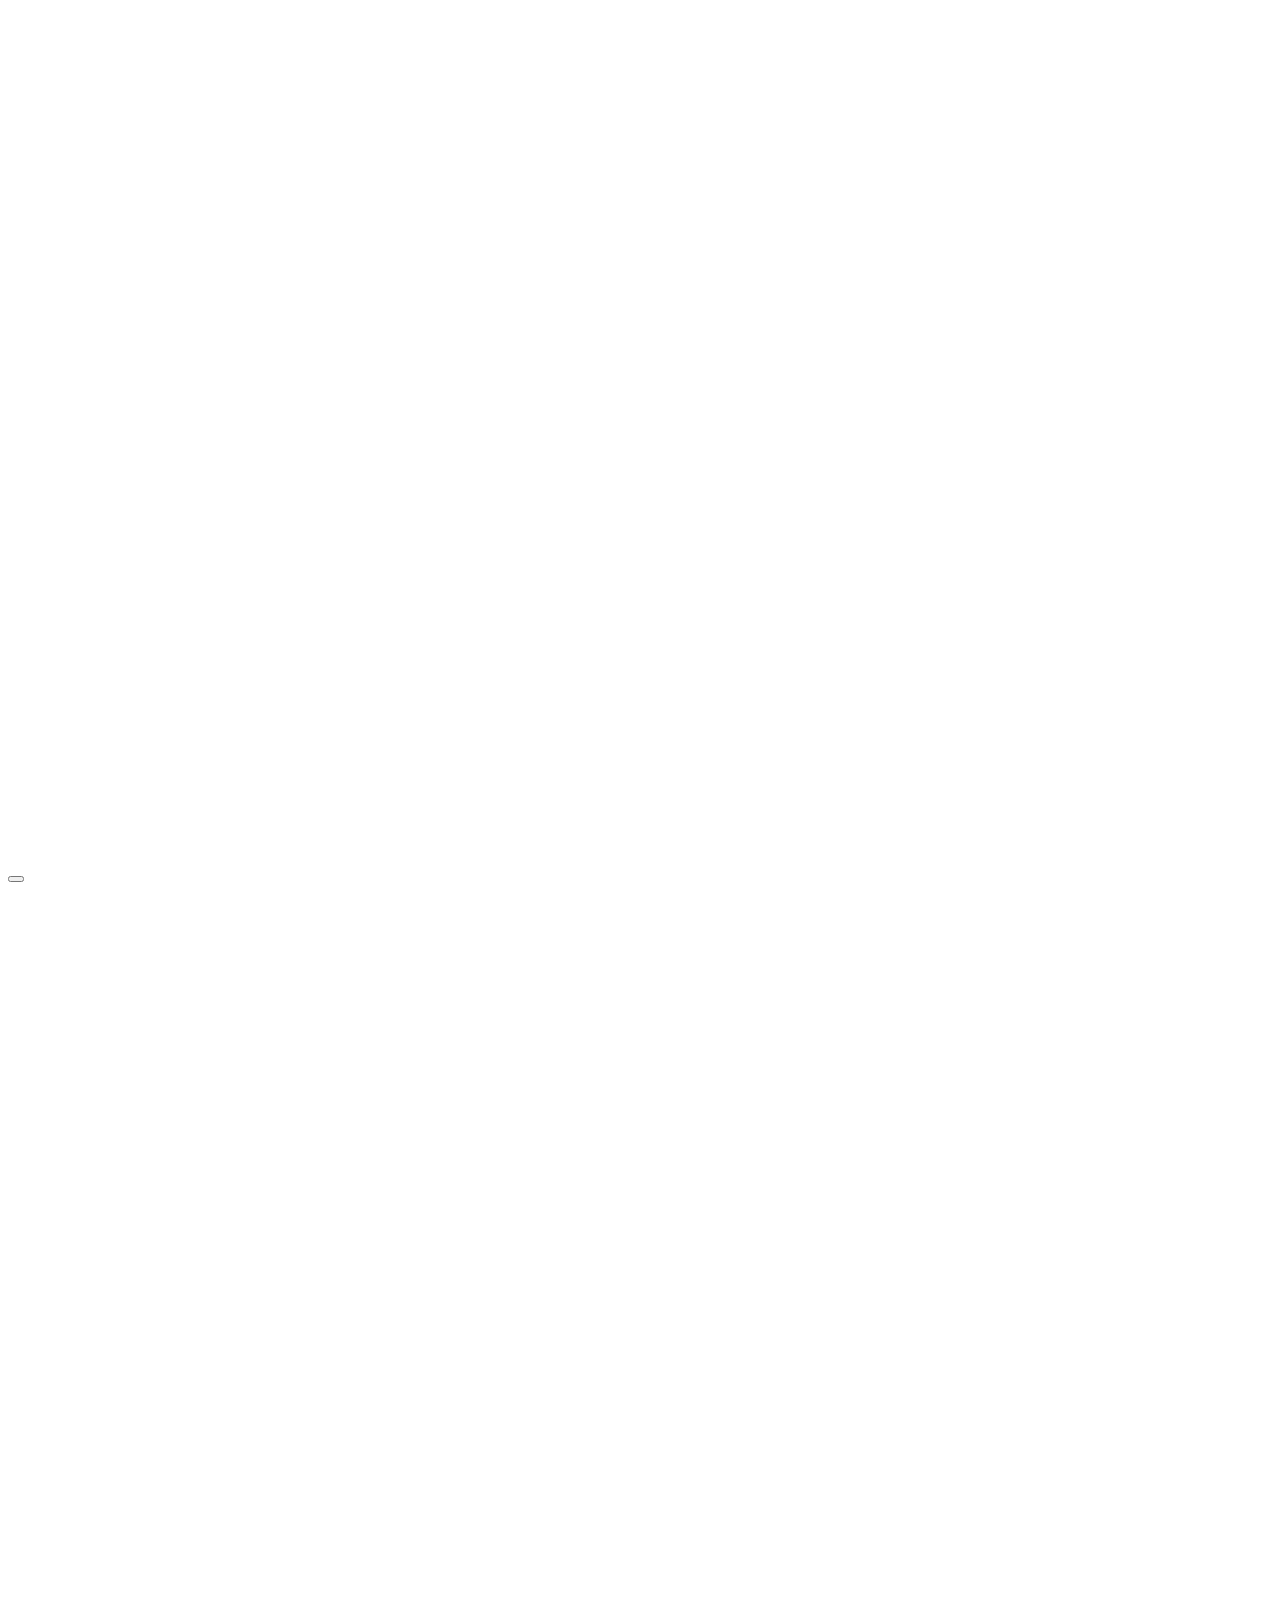
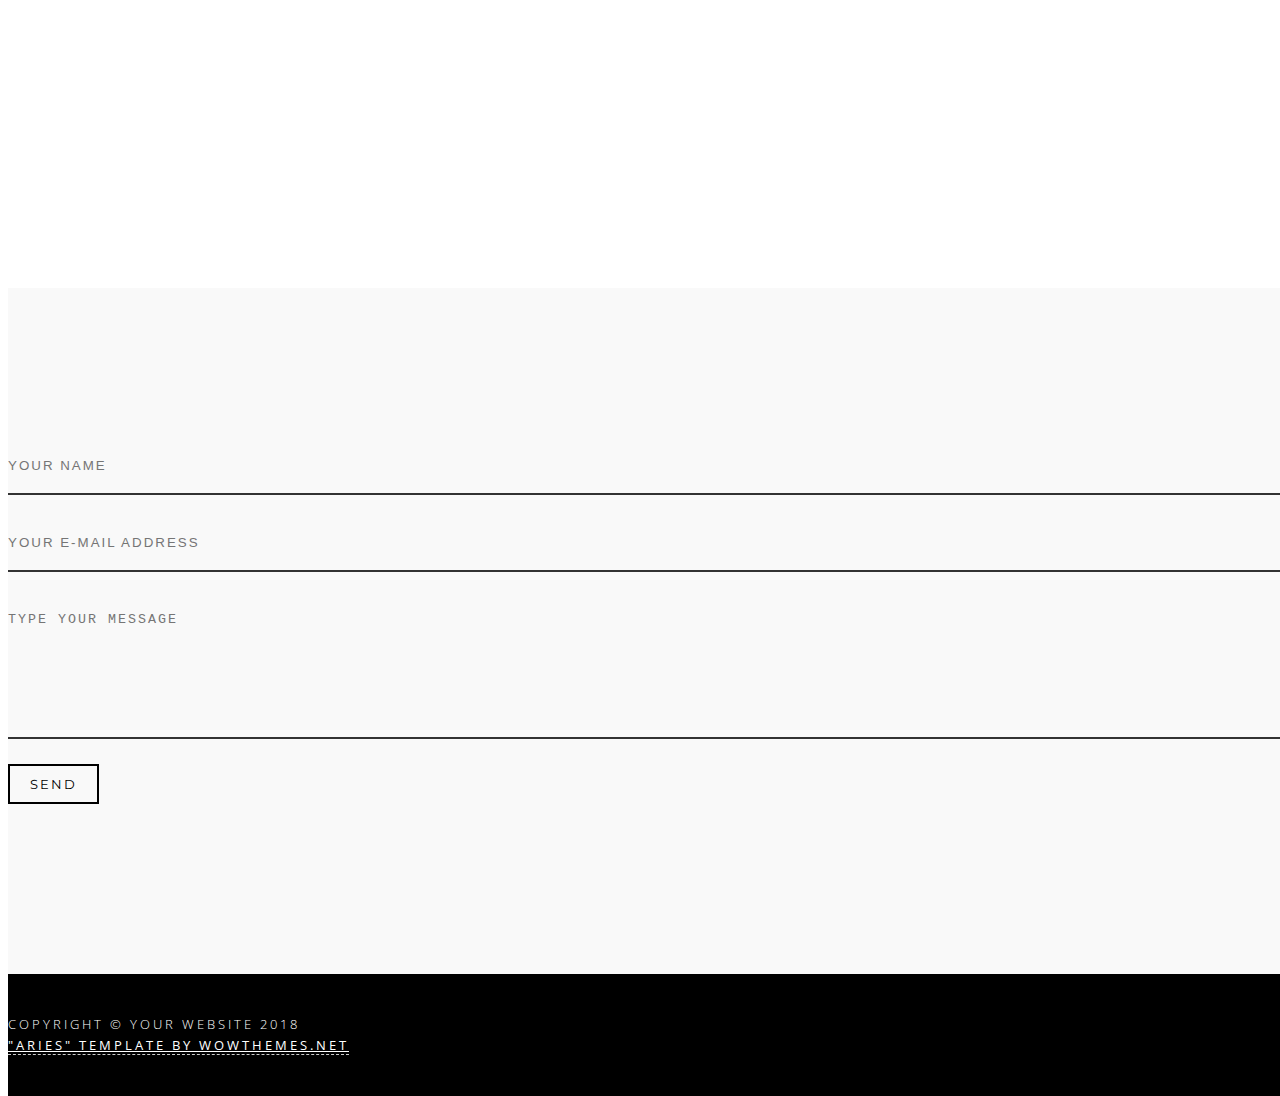
==== contact.html @ afe12f65 "First files" ====
<!-- inject:partials/header.html -->
<!DOCTYPE html>
<html lang="en">
  <head>
    <meta charset="utf-8">
    <meta name="viewport" content="width=device-width, initial-scale=1, shrink-to-fit=no">
    <meta http-equiv="x-ua-compatible" content="ie=edge">
    <meta name="description" content="">
    <meta name="keywords" content="">
    <meta name="author" content="">
    <title>Aries Free HTML Template</title>
    <link rel="shortcut icon" href="assets/img/favicon.ico">

    <!-- build:css -->
    <link rel="stylesheet" href="assets/css/main.css">
    <!-- endbuild -->
    
    <link href="https://fonts.googleapis.com/css?family=Montserrat:400,400i,700,700i|Open+Sans:300,300i,400,400i,700,700i" rel="stylesheet">
      
    <link href="https://maxcdn.bootstrapcdn.com/font-awesome/4.7.0/css/font-awesome.min.css" rel="stylesheet" integrity="sha384-wvfXpqpZZVQGK6TAh5PVlGOfQNHSoD2xbE+QkPxCAFlNEevoEH3Sl0sibVcOQVnN" crossorigin="anonymous">
      
    <link rel="stylesheet" href="assets/css/theme.css">
      
  </head>

  <body>

  <nav class="navbar navbar-expand-md navbar-custom fixed-top">
      <div class="container">
          <a class="navbar-brand" href="#">
              <img src="assets/img/logo-white.png" alt="logo" class="nav__logo">
          </a>
          <button class="navbar-light navbar-toggler" type="button" data-toggle="collapse" data-target="#navbarsDefault"
                  aria-controls="navbarsDefault" aria-expanded="false" aria-label="Toggle navigation">
              <span class="navbar-toggler-icon"></span>
          </button>
          <div class="collapse navbar-collapse" id="navbarsDefault">
              <ul class="navbar-custom navbar-nav ml-auto">
                  <li class="nav-item active">
                      <a class="nav-link" href="index.html">Home <span class="sr-only">(current)</span></a>
                  </li>
                  <li class="nav-item">
                      <a class="nav-link" href="portfolio-item.html">Project</a>
                  </li>
                  <li class="nav-item">
                      <a class="nav-link" href="contact.html">Hire me</a>
                  </li>
              </ul>
          </div>
      </div>
  </nav>
<!-- endinject -->

<!-- Intro -->
<div class="intro">
<div class="intro-body">
	<div class="container">
		<div class="row justify-content-center">
			<div class="col-md-8">
				<h1 class="brand-heading">GET IN TOUCH</h1>
				<p class="intro-text">
					The contact form is Workin'!
				</p>
				<a href="#pageid" class="btn btn-circle page-scroll">
				<i class="fa fa-angle-double-down animated"></i>
				</a>
			</div>
		</div>
	</div>
</div>
</div>

<!-- Section -->
<section id="pageid">
<div class="container content-section">
	<div class="row justify-content-center">
		<div class="col-md-8">
            <div id="contactform">
                <!-- Replace the e-mail address -->
                <form action="https://formspree.io/wowthemesnet@gmail.com"
                      method="POST">
                    <input type="text" name="name" placeholder="Your Name" required>
                    <input type="email" name="_replyto" placeholder="Your E-mail Address" required>
                    <textarea name="message" rows="7" placeholder="Type your Message" required></textarea>
                    <!-- Replace Aries with the name of your website -->
                    <input type="hidden" name="_subject" value="New message via Aries!" />
                    <input type="text" name="_gotcha" style="display:none" />
                    <!-- Replace http://www.themepush.com/freethemes/aries/ with your website url -->
                    <input type="hidden" name="_next" value="https://wowthemesnet.github.io/template-aries-bootstrap-html/thankyou.html" />
                    <input class="btn" type="submit" value="Send">
                </form>
            </div>
		</div>
	</div>
</div>
</section>

<!-- inject:partials/footer.html -->
<footer>
<div class="container text-center">
    <p class="credits">
        Copyright &copy; Your Website 2018<br/>
        <a class="highlightlink" target="_blank" href="https://www.wowthemes.net">"Aries" Template by WowThemes.net</a>
    </p>
</div>
</footer>

<!-- build:js -->
<script src="assets/js/main.js"></script>
<!-- endbuild -->

<script src="assets/js/theme.js"></script>

</body>

</html>
<!-- endinject -->
---- assets/css/theme.css ----
/*
Template Name: Aries HTML
Copyright: wowthemesnet, https://www.wowthemes.net, https://bootstrapstarter.com/
*/

body {
    width: 100%;
    height: 100%;
    font-family: Open Sans, -apple-system, BlinkMacSystemFont, "Segoe UI", Roboto, "Helvetica Neue", Arial, sans-serif, "Apple Color Emoji", "Segoe UI Emoji", "Segoe UI Symbol";
    color: #fff;
    font-weight: 300;
}

html {
    width: 100%;
    height: 100%;
}

h1, h2, h3, h4, h5, h6 {
    margin: 0 0 35px;
    text-transform: uppercase;
    font-family: Montserrat, "Helvetica Neue", Helvetica, Arial, sans-serif;
    font-weight: 700;
    letter-spacing: 1px;
}

p {
    margin: 0 0 25px;
    font-size: 18px;
    line-height: 1.5;
}

img {
    max-width: 100%;
}

@media (min-width: 768px) {
    p {
        margin: 0 0 35px;
        font-size: 20px;
        line-height: 1.6;
    }
}

a {
    color: inherit;
    -webkit-transition: all .2s ease-in-out;
    -moz-transition: all .2s ease-in-out;
    transition: all .2s ease-in-out;
}

a:hover, a:focus {
    text-decoration: none;
    color: inherit;
}

.alignleft {
    float: left;
    margin-right: 20px;
}

.alignright {
    float: right;
    margin-left: 20px;
}

.light {
    font-weight: 400;
}

.navbar-custom {
    margin-bottom: 0;
    border-bottom: 1px solid rgba(255, 255, 255, .3);
    text-transform: uppercase;
    font-family: Montserrat, "Helvetica Neue", Helvetica, Arial, sans-serif;
    font-size: 13px;
}

.navbar-custom .dropdown-item {
    font-size: 13px;
    text-transform: none;
}

.navbar-custom .navbar-brand {
    font-size: 20px;
    text-transform: none;
    letter-spacing: 1px;
}

.navbar-custom .navbar-brand:focus {
    outline: 0;
}

.navbar-custom .navbar-brand .navbar-toggle {
    padding: 4px 6px;
    font-size: 16px;
    color: #fff;
}

.navbar-custom .navbar-brand .navbar-toggle:focus, .navbar-custom .navbar-brand .navbar-toggle:active {
    outline: 0;
}

.nav-link {
    padding-right: 1rem;
    padding-left: 1rem;
}

.nav-link a {
    -webkit-transition: background .3s ease-in-out;
    -moz-transition: background .3s ease-in-out;
    transition: background .3s ease-in-out;
}

.nav-link:hover {
    outline: 0;
    color: rgb(191, 198, 196);
    background-color: transparent;
}

.nav-link:focus, .nav-link:active {
    outline: 0;
    background-color: transparent;
}

.nav-link.active {
    outline: 0;
}

.nav-link.active {
    color: #1ba39c;
}

.nav-link.active:hover {
    color: #1ba39c;
}

@media (min-width: 768px) {
    .navbar-custom {
        padding: 15px 0;
        border-bottom: 0;
        font-size: 13px;
        background: 0 0;
        -webkit-transition: background .5s ease-in-out, padding .5s ease-in-out;
        -moz-transition: background .5s ease-in-out, padding .5s ease-in-out;
        transition: background .5s ease-in-out, padding .5s ease-in-out;
    }

    .navbar-custom.top-nav-collapse {
        padding: 1px 0;
        background: #000;
    }

    .navbar-custom.top-nav-collapse a {
        display: inline-block;
    }

    .navbar-expand-md .navbar-custom.navbar-nav .nav-link {
        padding-right: 1rem;
        padding-left: 1rem;
        font-weight: 300;
    }

    .dropdown-menu {
        border: 1px solid rgba(0, 0, 0, 0.03);
    }
}

.intro {
    display: table;
    width: 100%;
    height: auto;
    text-align: center;
    color: #fff;
    -webkit-background-size: cover;
    -moz-background-size: cover;
    background-size: cover;
    -o-background-size: cover;
}

.intro .intro-body {
    height: 100%;
    width: 100%;
    display: table-cell;
    vertical-align: middle;
}


@media (min-width: 768px) {
    .intro {
        height: 100vh;
        padding: 0;
    }

    .intro .intro-body .brand-heading {
        font-size: 60px;
        margin-top: 90px;
        margin-bottom: 20px;
        border-top: 2px solid #fff;
        border-bottom: 2px solid #fff;
        display: inline-block;
        padding: 7px 0;
    }

    .intro .intro-body .intro-text {
        font-size: 20px;
        font-weight: 300;
        letter-spacing: 3px;
    }
}

.btn-circle {
    width: 50px;
    height: 50px;
    margin-top: 15px;
    line-height: 40px;
    text-align: center;
    border: 2px solid #fff;
    border-radius: 100% !important;
    font-size: 20px;
    color: #fff;
    background: 0 0;
    -webkit-transition: background .3s ease-in-out;
    -moz-transition: background .3s ease-in-out;
    transition: background .3s ease-in-out;
}

.btn-circle:hover, .btn-circle:focus {
    outline: 0;
    color: #fff;
    background: rgba(255, 255, 255, .1);
}

.btn-circle i.animated {
    -webkit-transition-property: -webkit-transform;
    -webkit-transition-duration: 1s;
    -moz-transition-property: -moz-transform;
    -moz-transition-duration: 1s;
}

.btn-circle:hover i.animated {
    -webkit-animation-name: pulse;
    -moz-animation-name: pulse;
    -webkit-animation-duration: 1.5s;
    -moz-animation-duration: 1.5s;
    -webkit-animation-iteration-count: infinite;
    -moz-animation-iteration-count: infinite;
    -webkit-animation-timing-function: linear;
    -moz-animation-timing-function: linear;
}

@-webkit-keyframes pulse {
    0% {
        -webkit-transform: scale(1);
        transform: scale(1);
    }
    50% {
        -webkit-transform: scale(1.2);
        transform: scale(1.2);
    }
    100% {
        -webkit-transform: scale(1);
        transform: scale(1);
    }
}

@-moz-keyframes pulse {
    0% {
        -moz-transform: scale(1);
        transform: scale(1);
    }
    50% {
        -moz-transform: scale(1.2);
        transform: scale(1.2);
    }
    100% {
        -moz-transform: scale(1);
        transform: scale(1);
    }
}

.content-section {
    padding-top: 40px;
    padding-bottom: 40px;
    clear: both;
}

@media (min-width: 767px) {
    .content-section {
        padding: 150px 0;
        clear: both;
    }
}

.btn {
    border-radius: 0;
    text-transform: uppercase;
    font-family: Montserrat, "Helvetica Neue", Helvetica, Arial, sans-serif;
    font-weight: 400;
    -webkit-transition: all .3s ease-in-out;
    -moz-transition: all .3s ease-in-out;
    transition: all .3s ease-in-out;
}

.btn-default {
    border: 1px solid #42dca3;
    color: #42dca3;
    background-color: transparent;
}

.btn-default:hover, .btn-default:focus {
    border: 1px solid #42dca3;
    outline: 0;
    color: #000;
    background-color: #42dca3;
}

ul.banner-social-buttons {
    margin-top: 0;
}

@media (max-width: 1199px) {
    ul.banner-social-buttons {
        margin-top: 15px;
    }
}

@media (max-width: 767px) {
    ul.banner-social-buttons li {
        display: block;
        margin-bottom: 20px;
        padding: 0;
    }

    ul.banner-social-buttons li:last-child {
        margin-bottom: 0;
    }

    .intro .intro-body .brand-heading {
        font-size: 40px;
        margin-bottom: 5px;
    }

    .intro .intro-body .intro-text {
        margin-bottom: 0;
        font-size: 14px;
        letter-spacing: 1px;
    }

    .navbar-custom {
        background-color: #fff;
    }

    .navbar-custom a {
        color: #333;
    }
}

footer {
    padding: 40px 0;
    z-index: 1;
    position: relative;
    clear: both;
    background: #000;
}

footer p {
    margin: 0;
    font-size: 15px;
}

footer p.credits {
    text-transform: uppercase;
    font-size: 13px;
    letter-spacing: 3px;
}

::-moz-selection {
    text-shadow: none;
    background: #fcfcfc;
    background: rgba(255, 255, 255, .2);
}

::selection {
    text-shadow: none;
    background: #fcfcfc;
    background: rgba(255, 255, 255, .2);
}

img::selection {
    background: 0 0;
}

img::-moz-selection {
    background: 0 0;
}

body {
    webkit-tap-highlight-color: rgba(255, 255, 255, .2);
}

.bgblue {
    background: #22292c;
}

.inlineblock {
    display: inline-block;
}

p:last-child {
    margin-bottom: 0;
}

p.lead {
    line-height: 1.9;
}

.btnghost {
    border: 2px solid #333;
    background-color: transparent;
    padding: 15px 20px;
    letter-spacing: 3px;
    font-size: 12px;
    text-transform: uppercase;
    font-weight: 400;
    color: #333;
    margin: 20px 5px 0 5px;
    display: inline-block;
    min-width: 150px;
}

.btnghost:hover {
    background-color: #333;
    color: #fff;
    border: 2px solid #333;
}

.highlightlink {
    border-bottom: 1px dashed #ccc;
    font-weight: 400;
}

.bgcover {
    background-size: cover;
    background-repeat: no-repeat;
    position: relative;
}

img {
    max-width: 100%;
}

.gallery ul {
    padding: 0;
    margin: 0;
}

.gallery img {
    max-width: 100%;
    height: auto;
    padding: 0;
    margin: 0;
}

.gallery ul li {
    margin: 0;
    position: relative;
    list-style: none;
    padding: 0;
    display: inline-block;
}

.gallery ul li a {
    display: block;
    position: relative;
    width: 100%;
    height: 100%;
    margin: 0;
    padding: 0;
    line-height: 0;
    overflow: hidden;
    max-height: 220px;
}

.gallery ul li a:before {
    position: absolute;
    width: 32px;
    height: 32px;
    top: 40%;
    left: 50%;
    margin: -14px 0 0 -16px;
    background: url(data:image/svg+xml;utf8,%3C%3Fxml%20version%3D%221.0%22%20encoding%3D%22utf-8%22%3F%3E%0A%3C%21--%20Generator%3A%20Adobe%20Illustrator%2017.1.0%2C%20SVG%20Export%20Plug-In%20.%20SVG%20Version%3A%206.00%20Build%200%29%20%20--%3E%0A%3C%21DOCTYPE%20svg%20PUBLIC%20%22-//W3C//DTD%20SVG%201.1//EN%22%20%22http%3A//www.w3.org/Graphics/SVG/1.1/DTD/svg11.dtd%22%3E%0A%3Csvg%20version%3D%221.1%22%0A%09%20id%3D%22svg2%22%20xmlns%3Adc%3D%22http%3A//purl.org/dc/elements/1.1/%22%20xmlns%3Acc%3D%22http%3A//creativecommons.org/ns%23%22%20xmlns%3Ardf%3D%22http%3A//www.w3.org/1999/02/22-rdf-syntax-ns%23%22%20xmlns%3Asvg%3D%22http%3A//www.w3.org/2000/svg%22%20xmlns%3Asodipodi%3D%22http%3A//sodipodi.sourceforge.net/DTD/sodipodi-0.dtd%22%20xmlns%3Ainkscape%3D%22http%3A//www.inkscape.org/namespaces/inkscape%22%20inkscape%3Aversion%3D%220.48.4%20r9939%22%20sodipodi%3Adocname%3D%22icon-fullscreen.svg%22%0A%09%20xmlns%3D%22http%3A//www.w3.org/2000/svg%22%20xmlns%3Axlink%3D%22http%3A//www.w3.org/1999/xlink%22%20x%3D%220px%22%20y%3D%220px%22%20viewBox%3D%220%200%20960%20560%22%0A%09%20enable-background%3D%22new%200%200%20960%20560%22%20xml%3Aspace%3D%22preserve%22%3E%0A%3Csodipodi%3Anamedview%20%20borderopacity%3D%221%22%20pagecolor%3D%22%23ffffff%22%20bordercolor%3D%22%23666666%22%20objecttolerance%3D%2210%22%20gridtolerance%3D%2210%22%20guidetolerance%3D%2210%22%20showgrid%3D%22false%22%20fit-margin-top%3D%220%22%20fit-margin-left%3D%220%22%20inkscape%3Azoom%3D%227.375%22%20inkscape%3Acx%3D%22-5.1525424%22%20inkscape%3Acy%3D%2216%22%20id%3D%22namedview11%22%20inkscape%3Awindow-x%3D%22-8%22%20inkscape%3Awindow-y%3D%22-8%22%20fit-margin-right%3D%220%22%20inkscape%3Apageopacity%3D%220%22%20fit-margin-bottom%3D%220%22%20inkscape%3Awindow-width%3D%221366%22%20inkscape%3Awindow-height%3D%22706%22%20inkscape%3Awindow-maximized%3D%221%22%20inkscape%3Apageshadow%3D%222%22%20inkscape%3Acurrent-layer%3D%22svg2%22%3E%0A%09%3C/sodipodi%3Anamedview%3E%0A%3Cg%3E%0A%09%3Crect%20x%3D%22220%22%20y%3D%22260%22%20fill%3D%22%23FFFFFF%22%20width%3D%22536%22%20height%3D%2224%22/%3E%0A%3C/g%3E%0A%3Cg%3E%0A%09%3Crect%20x%3D%22476%22%20y%3D%224%22%20fill%3D%22%23FFFFFF%22%20width%3D%2224%22%20height%3D%22556%22/%3E%0A%3C/g%3E%0A%3C/svg%3E%0A) no-repeat;
    content: "";
    opacity: 0;
    z-index: 1;
    -webkit-transition: all 0.3s linear;
    -moz-transition: all 0.3s linear;
    transition: all 0.3s linear;
}

.gallery ul li a:hover:before {
    top: 50%;
    opacity: 1;
}

.gallery ul li a:after {
    position: absolute;
    width: 100%;
    top: 0;
    bottom: 0;
    background: rgba(0, 0, 0, 0.3);
    content: "";
    opacity: 0;
    -webkit-transition: all 0.3s linear;
    -moz-transition: all 0.3s linear;
    transition: all 0.3s linear;
}

.gallery ul li a:hover:after {
    opacity: 1;
}

.sidebar {
    padding-left: 10%;
    font-size: 15px;
}

.widget {
    margin-bottom: 2rem;
}

.widget ul li {
    border-bottom: 1px solid #f3f3f3;
    padding: 6px 0;
}

.widget h6 {
    margin-bottom: 20px;
    font-size: 15px;
}

section:after {
    float: none;
    clear: both;
}

section {
    background-color: #f9f9f9;
    color: #333;
    overflow: hidden;
}

.done {
    display: none;
}

.error input, input.error, .error textarea, textarea.error {
    background-color: #ffffff;
    border-bottom: 2px solid orangered !Important;
    -webkit-transition: border linear 0.2s, box-shadow linear 0.2s;
    -moz-transition: border linear 0.2s, box-shadow linear 0.2s;
    -o-transition: border linear 0.2s, box-shadow linear 0.2s;
    transition: border linear 0.2s, box-shadow linear 0.2s;
}

#contactform input, #contactform textarea {
    border: 0px;
    border-bottom: 2px solid #333;
    width: 100%;
    background-color: transparent;
    padding: 20px 0px;
    text-transform: uppercase;
    letter-spacing: 2px;
    margin-bottom: 20px;
}

#contactform .btn {
    width: auto;
    border: 2px solid;
    padding: 10px 20px;
    display: inline-block;
}

#contactform .btn:hover {
    background-color: #333;
    color: #fff;
    border: 2px solid #333;
}

#contactform input:focus, #contactform input:active, #contactform textarea:focus, #contactform textarea:active {
    border-top: 0px;
    border-bottom: 2px solid lightseagreen;
    outline: 0;
    outline: none;
}
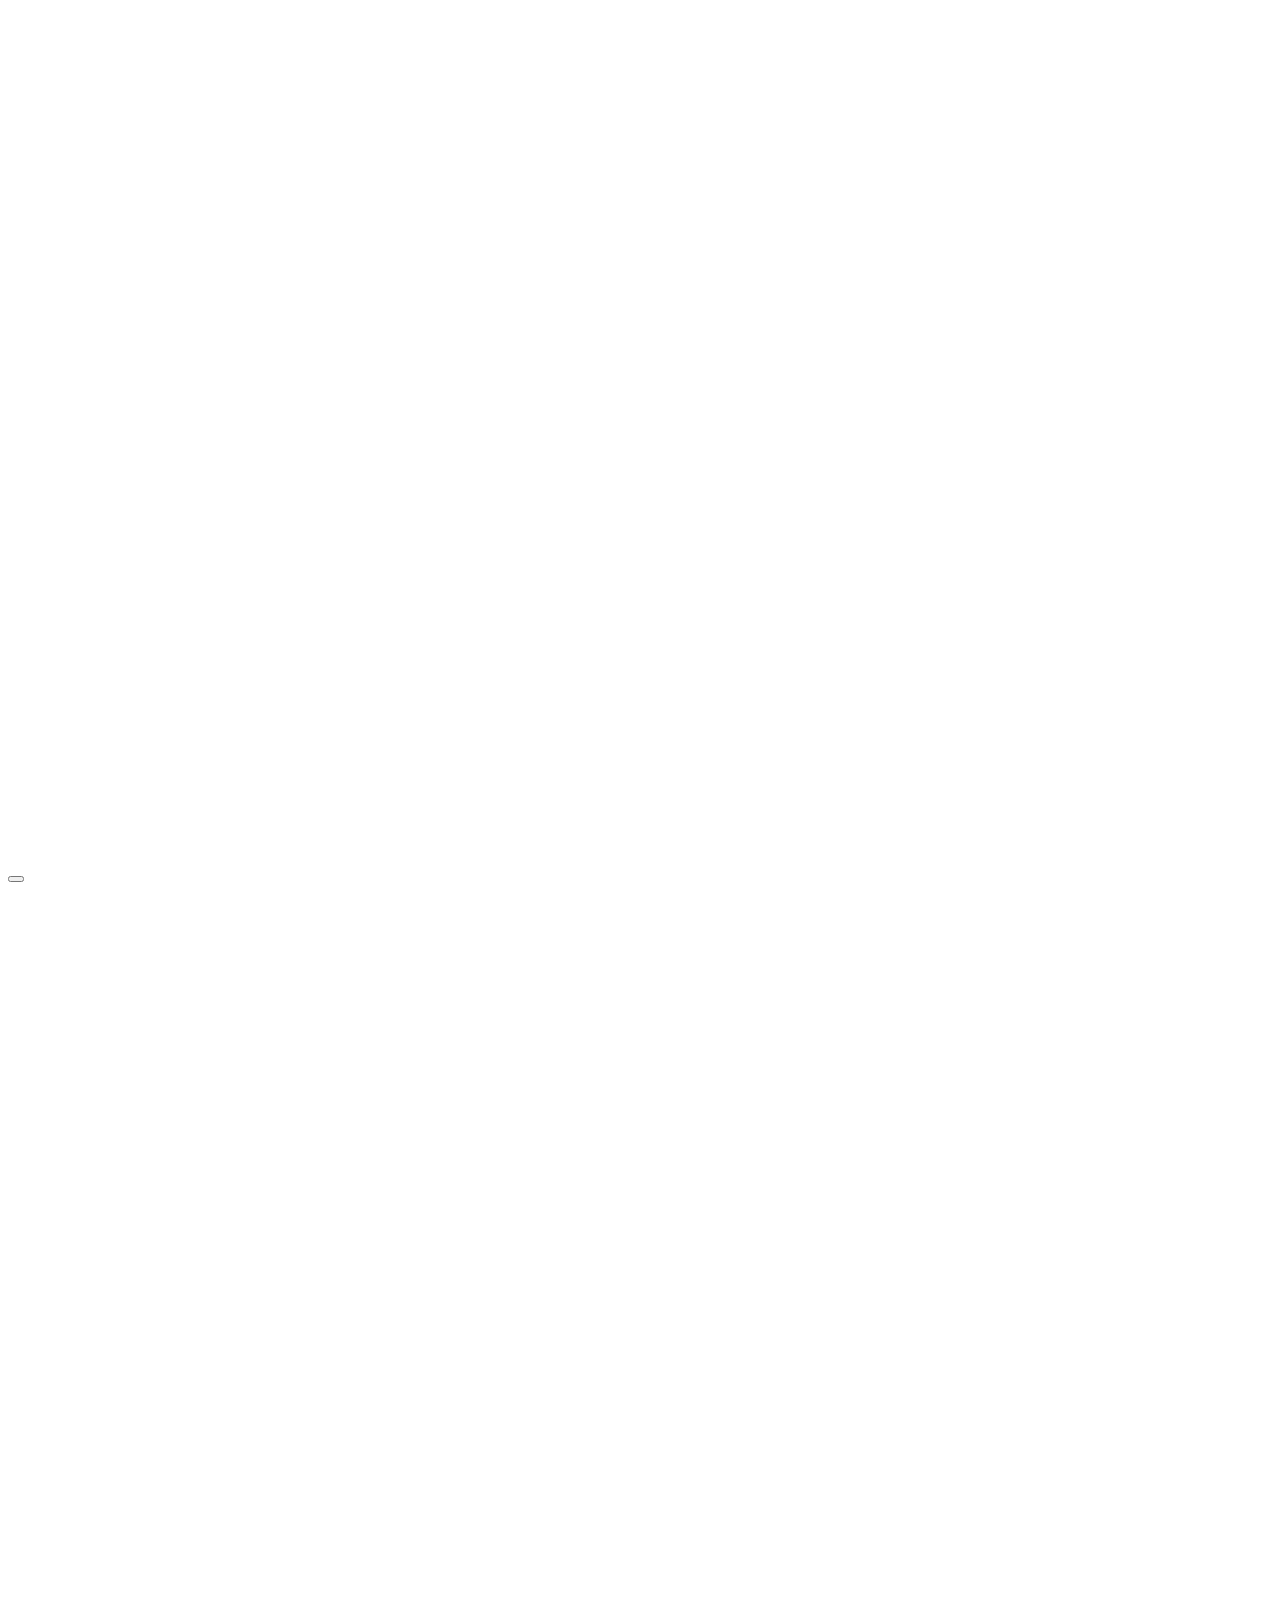
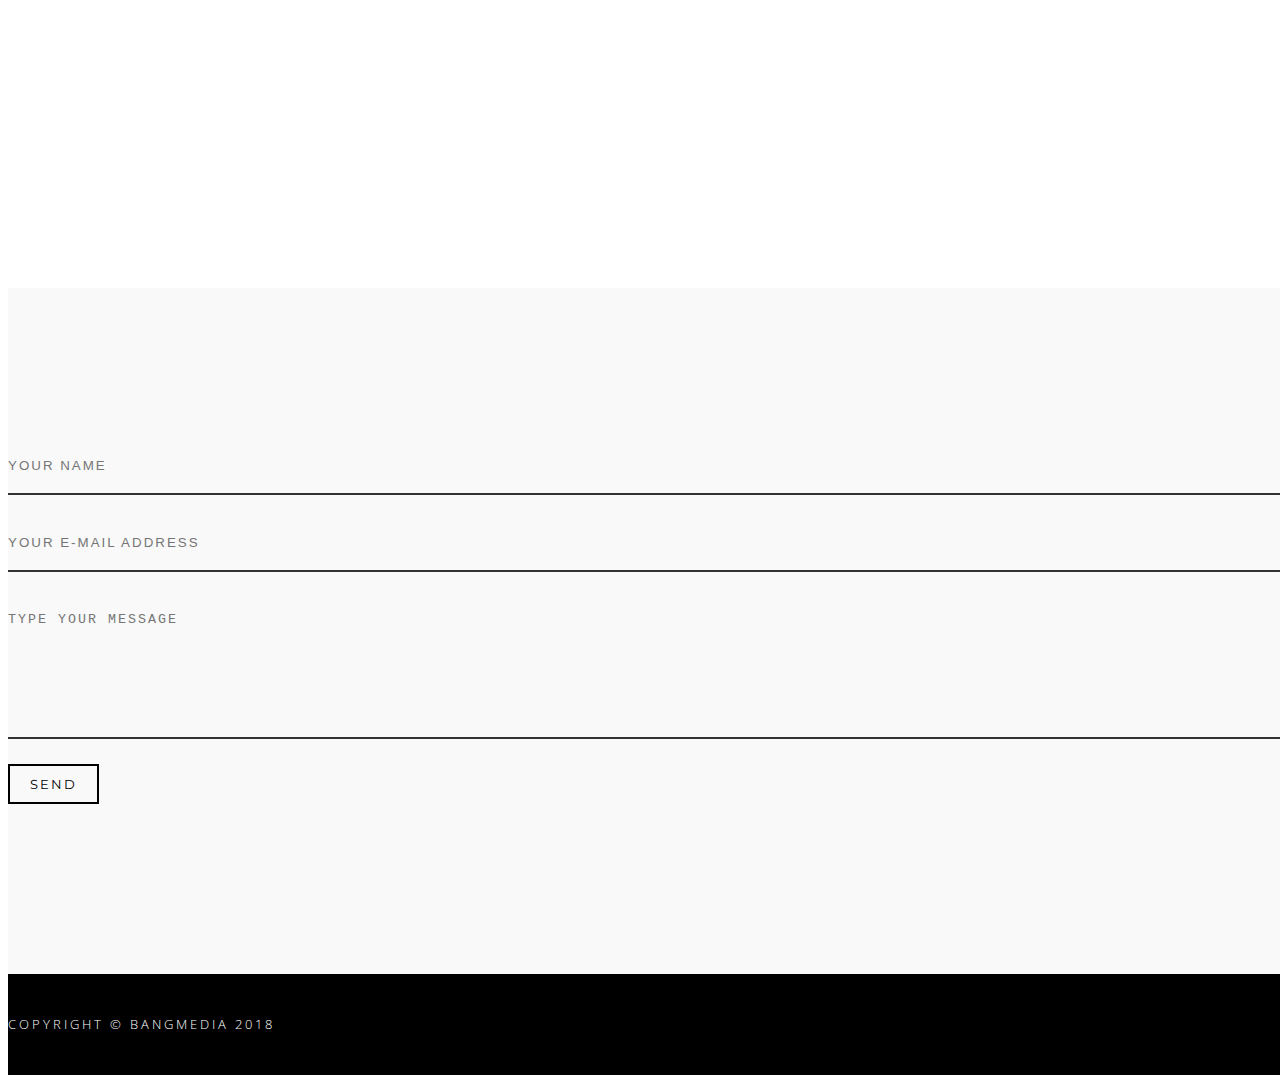
==== commit 7dc52db2: "Second" ====
--- a/contact.html
+++ b/contact.html
@@ -8,7 +8,7 @@
     <meta name="description" content="">
     <meta name="keywords" content="">
     <meta name="author" content="">
-    <title>Aries Free HTML Template</title>
+    <title>Bangmedia | Fotografia, Video</title>
     <link rel="shortcut icon" href="assets/img/favicon.ico">
 
     <!-- build:css -->
@@ -99,8 +99,7 @@
 <footer>
 <div class="container text-center">
     <p class="credits">
-        Copyright &copy; Your Website 2018<br/>
-        <a class="highlightlink" target="_blank" href="https://www.wowthemes.net">"Aries" Template by WowThemes.net</a>
+        Copyright &copy; Bangmedia 2018<br/>
     </p>
 </div>
 </footer>
--- a/assets/css/theme.css
+++ b/assets/css/theme.css
@@ -479,7 +479,7 @@
     padding: 0;
     line-height: 0;
     overflow: hidden;
-    max-height: 220px;
+    max-height: 300px;
 }
 
 .gallery ul li a:before {
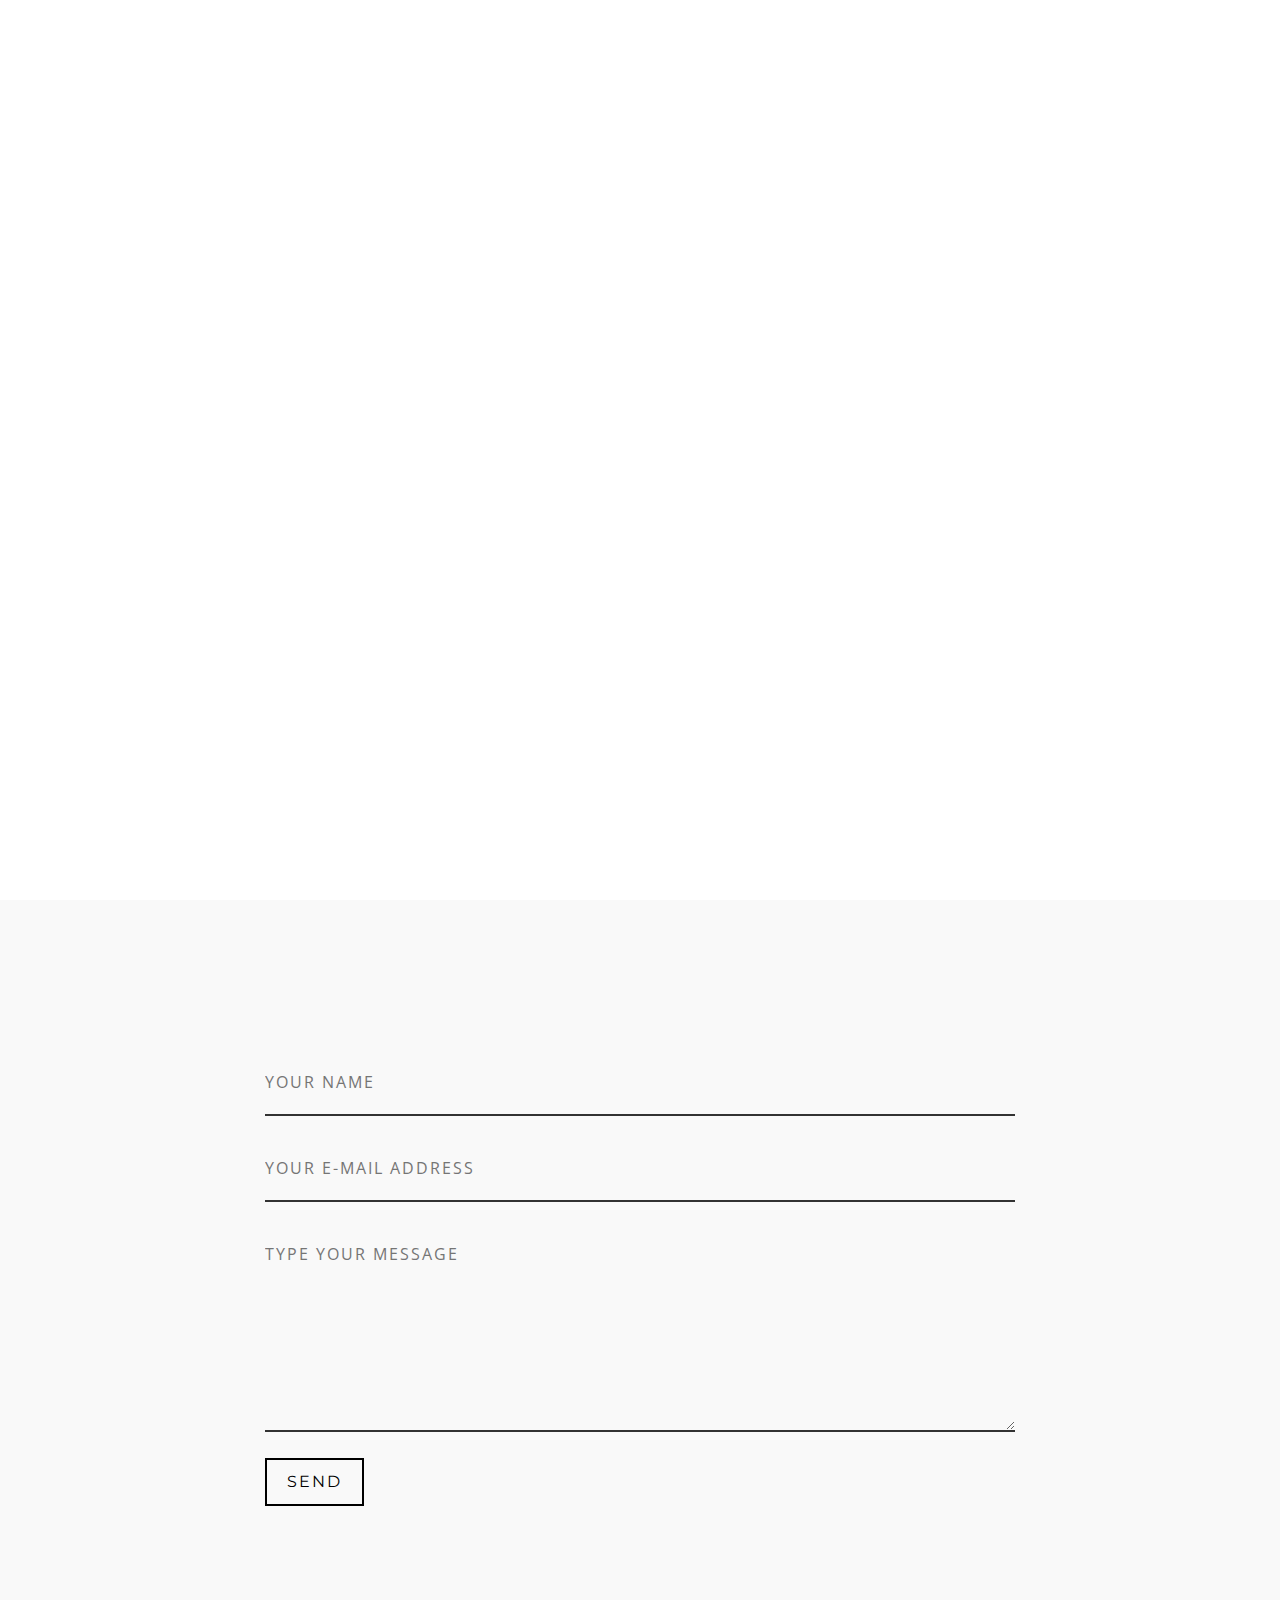
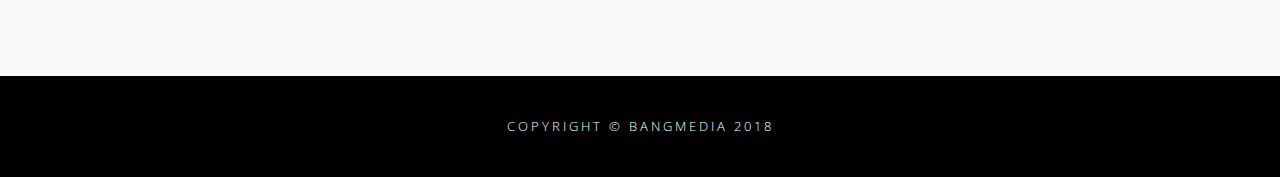
==== commit d7fa162a: "Change" ====
--- a/contact.html
+++ b/contact.html
@@ -1,7 +1,7 @@
 <!-- inject:partials/header.html -->
 <!DOCTYPE html>
 <html lang="en">
-  <head>
+<head>
     <meta charset="utf-8">
     <meta name="viewport" content="width=device-width, initial-scale=1, shrink-to-fit=no">
     <meta http-equiv="x-ua-compatible" content="ie=edge">
@@ -14,41 +14,44 @@
     <!-- build:css -->
     <link rel="stylesheet" href="assets/css/main.css">
     <!-- endbuild -->
-    
-    <link href="https://fonts.googleapis.com/css?family=Montserrat:400,400i,700,700i|Open+Sans:300,300i,400,400i,700,700i" rel="stylesheet">
-      
-    <link href="https://maxcdn.bootstrapcdn.com/font-awesome/4.7.0/css/font-awesome.min.css" rel="stylesheet" integrity="sha384-wvfXpqpZZVQGK6TAh5PVlGOfQNHSoD2xbE+QkPxCAFlNEevoEH3Sl0sibVcOQVnN" crossorigin="anonymous">
-      
+
+    <link href="https://fonts.googleapis.com/css?family=Montserrat:400,400i,700,700i|Open+Sans:300,300i,400,400i,700,700i"
+          rel="stylesheet">
+
+    <link href="https://stackpath.bootstrapcdn.com/font-awesome/4.7.0/css/font-awesome.min.css" rel="stylesheet"
+          integrity="sha384-wvfXpqpZZVQGK6TAh5PVlGOfQNHSoD2xbE+QkPxCAFlNEevoEH3Sl0sibVcOQVnN" crossorigin="anonymous">
+
     <link rel="stylesheet" href="assets/css/theme.css">
-      
-  </head>
 
-  <body>
 
-  <nav class="navbar navbar-expand-md navbar-custom fixed-top">
-      <div class="container">
-          <a class="navbar-brand" href="#">
-              <img src="assets/img/logo-white.png" alt="logo" class="nav__logo">
-          </a>
-          <button class="navbar-light navbar-toggler" type="button" data-toggle="collapse" data-target="#navbarsDefault"
-                  aria-controls="navbarsDefault" aria-expanded="false" aria-label="Toggle navigation">
-              <span class="navbar-toggler-icon"></span>
-          </button>
-          <div class="collapse navbar-collapse" id="navbarsDefault">
-              <ul class="navbar-custom navbar-nav ml-auto">
-                  <li class="nav-item active">
-                      <a class="nav-link" href="index.html">Home <span class="sr-only">(current)</span></a>
-                  </li>
-                  <li class="nav-item">
-                      <a class="nav-link" href="portfolio-item.html">Project</a>
-                  </li>
-                  <li class="nav-item">
-                      <a class="nav-link" href="contact.html">Hire me</a>
-                  </li>
-              </ul>
-          </div>
-      </div>
-  </nav>
+</head>
+
+<body>
+
+<nav class="navbar navbar-expand-md navbar-custom fixed-top">
+    <div class="container">
+        <a class="navbar-brand" href="#">
+            <img src="assets/img/logo-white.png" alt="logo" class="nav__logo">
+        </a>
+        <button class="navbar-light navbar-toggler" type="button" data-toggle="collapse" data-target="#navbarsDefault"
+                aria-controls="navbarsDefault" aria-expanded="false" aria-label="Toggle navigation">
+            <span class="navbar-toggler-icon"></span>
+        </button>
+        <div class="collapse navbar-collapse" id="navbarsDefault">
+            <ul class="navbar-custom navbar-nav ml-auto">
+                <li class="nav-item active">
+                    <a class="nav-link" href="index.html">Home <span class="sr-only">(current)</span></a>
+                </li>
+                <li class="nav-item">
+                    <a class="nav-link" href="portfolio-item.html">Project</a>
+                </li>
+                <li class="nav-item">
+                    <a class="nav-link" href="contact.html">Hire me</a>
+                </li>
+            </ul>
+        </div>
+    </div>
+</nav>
 <!-- endinject -->
 
 <!-- Intro -->
@@ -97,12 +100,17 @@
 
 <!-- inject:partials/footer.html -->
 <footer>
-<div class="container text-center">
-    <p class="credits">
-        Copyright &copy; Bangmedia 2018<br/>
-    </p>
-</div>
+    <div class="container text-center">
+        <p class="credits">
+            Copyright &copy; Bangmedia 2018<br/>
+        </p>
+    </div>
 </footer>
+
+<script
+        src="https://code.jquery.com/jquery-3.3.1.min.js"
+        integrity="sha256-FgpCb/KJQlLNfOu91ta32o/NMZxltwRo8QtmkMRdAu8="
+        crossorigin="anonymous"></script>
 
 <!-- build:js -->
 <script src="assets/js/main.js"></script>
@@ -110,6 +118,8 @@
 
 <script src="assets/js/theme.js"></script>
 
+<script src="numscroller-1.0.js"></script>
+
 </body>
 
 </html>
--- a/assets/css/theme.css
+++ b/assets/css/theme.css
@@ -482,27 +482,6 @@
     max-height: 300px;
 }
 
-.gallery ul li a:before {
-    position: absolute;
-    width: 32px;
-    height: 32px;
-    top: 40%;
-    left: 50%;
-    margin: -14px 0 0 -16px;
-    background: url(data:image/svg+xml;utf8,%3C%3Fxml%20version%3D%221.0%22%20encoding%3D%22utf-8%22%3F%3E%0A%3C%21--%20Generator%3A%20Adobe%20Illustrator%2017.1.0%2C%20SVG%20Export%20Plug-In%20.%20SVG%20Version%3A%206.00%20Build%200%29%20%20--%3E%0A%3C%21DOCTYPE%20svg%20PUBLIC%20%22-//W3C//DTD%20SVG%201.1//EN%22%20%22http%3A//www.w3.org/Graphics/SVG/1.1/DTD/svg11.dtd%22%3E%0A%3Csvg%20version%3D%221.1%22%0A%09%20id%3D%22svg2%22%20xmlns%3Adc%3D%22http%3A//purl.org/dc/elements/1.1/%22%20xmlns%3Acc%3D%22http%3A//creativecommons.org/ns%23%22%20xmlns%3Ardf%3D%22http%3A//www.w3.org/1999/02/22-rdf-syntax-ns%23%22%20xmlns%3Asvg%3D%22http%3A//www.w3.org/2000/svg%22%20xmlns%3Asodipodi%3D%22http%3A//sodipodi.sourceforge.net/DTD/sodipodi-0.dtd%22%20xmlns%3Ainkscape%3D%22http%3A//www.inkscape.org/namespaces/inkscape%22%20inkscape%3Aversion%3D%220.48.4%20r9939%22%20sodipodi%3Adocname%3D%22icon-fullscreen.svg%22%0A%09%20xmlns%3D%22http%3A//www.w3.org/2000/svg%22%20xmlns%3Axlink%3D%22http%3A//www.w3.org/1999/xlink%22%20x%3D%220px%22%20y%3D%220px%22%20viewBox%3D%220%200%20960%20560%22%0A%09%20enable-background%3D%22new%200%200%20960%20560%22%20xml%3Aspace%3D%22preserve%22%3E%0A%3Csodipodi%3Anamedview%20%20borderopacity%3D%221%22%20pagecolor%3D%22%23ffffff%22%20bordercolor%3D%22%23666666%22%20objecttolerance%3D%2210%22%20gridtolerance%3D%2210%22%20guidetolerance%3D%2210%22%20showgrid%3D%22false%22%20fit-margin-top%3D%220%22%20fit-margin-left%3D%220%22%20inkscape%3Azoom%3D%227.375%22%20inkscape%3Acx%3D%22-5.1525424%22%20inkscape%3Acy%3D%2216%22%20id%3D%22namedview11%22%20inkscape%3Awindow-x%3D%22-8%22%20inkscape%3Awindow-y%3D%22-8%22%20fit-margin-right%3D%220%22%20inkscape%3Apageopacity%3D%220%22%20fit-margin-bottom%3D%220%22%20inkscape%3Awindow-width%3D%221366%22%20inkscape%3Awindow-height%3D%22706%22%20inkscape%3Awindow-maximized%3D%221%22%20inkscape%3Apageshadow%3D%222%22%20inkscape%3Acurrent-layer%3D%22svg2%22%3E%0A%09%3C/sodipodi%3Anamedview%3E%0A%3Cg%3E%0A%09%3Crect%20x%3D%22220%22%20y%3D%22260%22%20fill%3D%22%23FFFFFF%22%20width%3D%22536%22%20height%3D%2224%22/%3E%0A%3C/g%3E%0A%3Cg%3E%0A%09%3Crect%20x%3D%22476%22%20y%3D%224%22%20fill%3D%22%23FFFFFF%22%20width%3D%2224%22%20height%3D%22556%22/%3E%0A%3C/g%3E%0A%3C/svg%3E%0A) no-repeat;
-    content: "";
-    opacity: 0;
-    z-index: 1;
-    -webkit-transition: all 0.3s linear;
-    -moz-transition: all 0.3s linear;
-    transition: all 0.3s linear;
-}
-
-.gallery ul li a:hover:before {
-    top: 50%;
-    opacity: 1;
-}
-
 .gallery ul li a:after {
     position: absolute;
     width: 100%;
